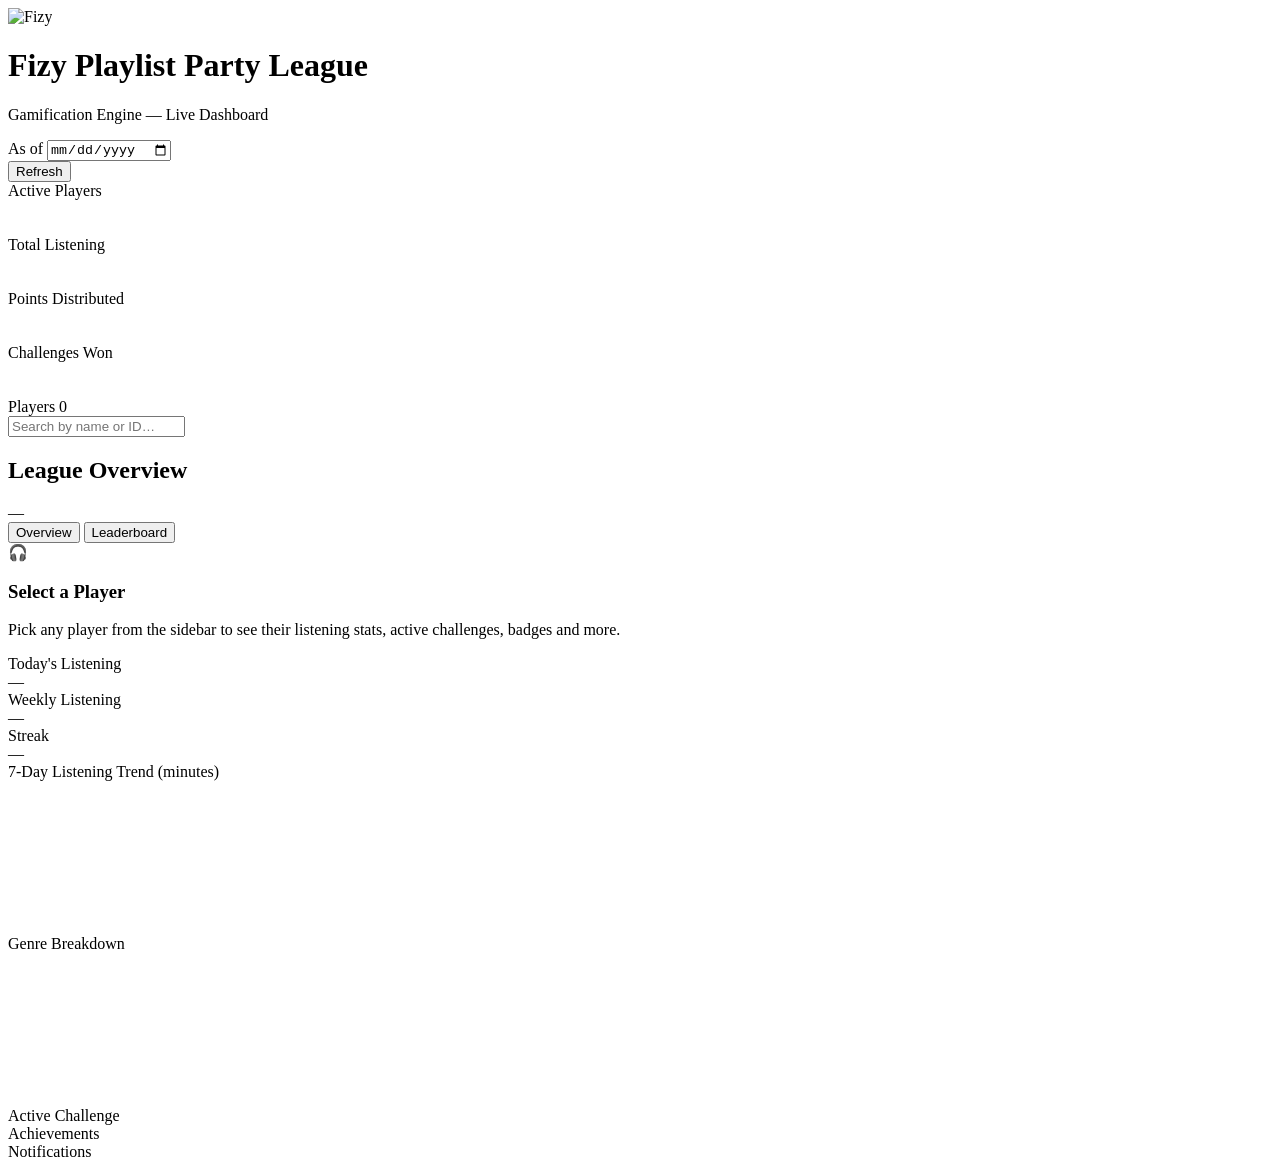
==== Turkcell-Fizy-Playlist-Party-League-main/templates/index.html @ 0b8c361f "Replace project with updated deployment files" ====
<!doctype html>
<html lang="en">
<head>
  <meta charset="utf-8" />
  <meta name="viewport" content="width=device-width, initial-scale=1" />
  <title>Fizy Playlist Party League</title>
  <meta name="description" content="Turkcell Fizy gamification engine — real-time player rankings, challenge awards, badge progression and listening analytics." />
  <link rel="preconnect" href="https://fonts.googleapis.com">
  <link rel="preconnect" href="https://fonts.gstatic.com" crossorigin>
  <link href="https://fonts.googleapis.com/css2?family=Inter:wght@400;500;600;700;800;900&display=swap" rel="stylesheet">
  <link rel="stylesheet" href="/static/style.css">
</head>
<body>

  <!-- ── TOPBAR ─────────────────────────────────────────────── -->
  <header class="topbar">
    <div class="topbar-brand">
      <div class="brand-logo">
        <img src="/static/fizy-logo.png" alt="Fizy">
      </div>
      <div class="soundwave" aria-hidden="true">
        <span></span><span></span><span></span><span></span><span></span>
      </div>
      <div class="brand-text">
        <h1>Fizy Playlist Party League</h1>
        <p>Gamification Engine &mdash; Live Dashboard</p>
      </div>
    </div>

    <div class="topbar-controls">
      <div class="date-chip">
        <span class="chip-label">As of</span>
        <input id="asOf" type="date" />
      </div>
      <button class="btn btn-ghost" id="refreshBtn">Refresh</button>
    </div>
  </header>

  <!-- ── HERO KPIs ───────────────────────────────────────────── -->
  <div class="hero">
    <div class="kpi-grid">

      <div class="kpi" id="kpi-users">
        <div class="kpi-label">Active Players</div>
        <div class="kpi-value skeleton" id="kpiUsers" style="height:36px;width:40px">&nbsp;</div>
        <div class="kpi-bar"></div>
      </div>

      <div class="kpi" id="kpi-minutes">
        <div class="kpi-label">Total Listening</div>
        <div class="kpi-value skeleton" id="kpiMinutes" style="height:36px;width:80px">&nbsp;</div>
        <div class="kpi-sub" id="kpiMinutesSub"></div>
        <div class="kpi-bar"></div>
      </div>

      <div class="kpi" id="kpi-points">
        <div class="kpi-label">Points Distributed</div>
        <div class="kpi-value skeleton" id="kpiPoints" style="height:36px;width:60px">&nbsp;</div>
        <div class="kpi-bar"></div>
      </div>

      <div class="kpi" id="kpi-challenges">
        <div class="kpi-label">Challenges Won</div>
        <div class="kpi-value skeleton" id="kpiChallenges" style="height:36px;width:40px">&nbsp;</div>
        <div class="kpi-sub" id="kpiGenre"></div>
        <div class="kpi-bar"></div>
      </div>

    </div>
  </div>

  <!-- ── MAIN LAYOUT ─────────────────────────────────────────── -->
  <div class="layout">

    <!-- LEFT: Player Sidebar -->
    <aside class="sidebar">
      <div class="sidebar-header">
        <span class="title">Players</span>
        <span class="player-count" id="playerCount">0</span>
      </div>
      <div class="search-wrap">
        <input class="search-input" id="userSearch" placeholder="Search by name or ID…" autocomplete="off" />
      </div>
      <div class="player-list" id="playerList"></div>
    </aside>

    <!-- RIGHT: Main Panel -->
    <main class="main-panel">

      <div class="panel-header">
        <h2 class="panel-title" id="panelTitle">League Overview</h2>
        <div class="selected-badge hidden" id="selectedBadge">
          <span class="dot"></span>
          <span id="selectedName">—</span>
        </div>
      </div>

      <div class="tab-bar">
        <button class="tab active" data-tab="overview">Overview</button>
        <button class="tab" data-tab="leaderboard">Leaderboard</button>
      </div>

      <!-- ── OVERVIEW TAB ──────────────────────────────────── -->
      <div class="tab-content active" id="tab-overview">

        <!-- Empty state (no player selected) -->
        <div class="empty-state" id="emptyState">
          <div class="empty-icon">🎧</div>
          <h3>Select a Player</h3>
          <p>Pick any player from the sidebar to see their listening stats, active challenges, badges and more.</p>
        </div>

        <!-- Player detail (shown after selection) -->
        <div class="player-detail hidden" id="playerDetail">

          <!-- Stats -->
          <div class="stats-row">
            <div class="stat-block">
              <div class="stat-label">Today's Listening</div>
              <div class="stat-value" id="statToday">—</div>
              <div class="stat-sub" id="statTodaySub"></div>
            </div>
            <div class="stat-block">
              <div class="stat-label">Weekly Listening</div>
              <div class="stat-value" id="stat7d">—</div>
              <div class="stat-sub" id="stat7dSub"></div>
            </div>
            <div class="stat-block">
              <div class="stat-label">Streak</div>
              <div class="stat-value" id="statStreak">—</div>
              <div class="streak-bar"><div class="streak-bar-fill" id="streakFill" style="width:0%"></div></div>
            </div>
          </div>

          <!-- Charts -->
          <div class="charts-row">
            <div class="chart-card">
              <div class="chart-title">7-Day Listening Trend (minutes)</div>
              <div class="chart-wrap"><canvas id="trendChart"></canvas></div>
            </div>
            <div class="chart-card">
              <div class="chart-title">Genre Breakdown</div>
              <div class="chart-wrap"><canvas id="genreChart"></canvas></div>
            </div>
          </div>

          <!-- Active Challenge -->
          <div class="section">
            <div class="section-label">Active Challenge</div>
            <div id="challengeBlock"></div>
          </div>

          <!-- Achievements -->
          <div class="section">
            <div class="section-label">Achievements</div>
            <div class="badges-grid" id="badgesGrid"></div>
          </div>

          <!-- Notifications -->
          <div class="section">
            <div class="section-label">Notifications</div>
            <div class="notif-list" id="notifList"></div>
          </div>

        </div>
      </div>

      <!-- ── LEADERBOARD TAB ──────────────────────────────── -->
      <div class="tab-content" id="tab-leaderboard">
        <div class="lb-content">
          <div class="lb-list" id="lbList"></div>
        </div>
      </div>

    </main>
  </div>

  <script src="https://cdn.jsdelivr.net/npm/chart.js@4.4.0/dist/chart.umd.min.js"></script>
  <script src="/static/app.js"></script>
</body>
</html>
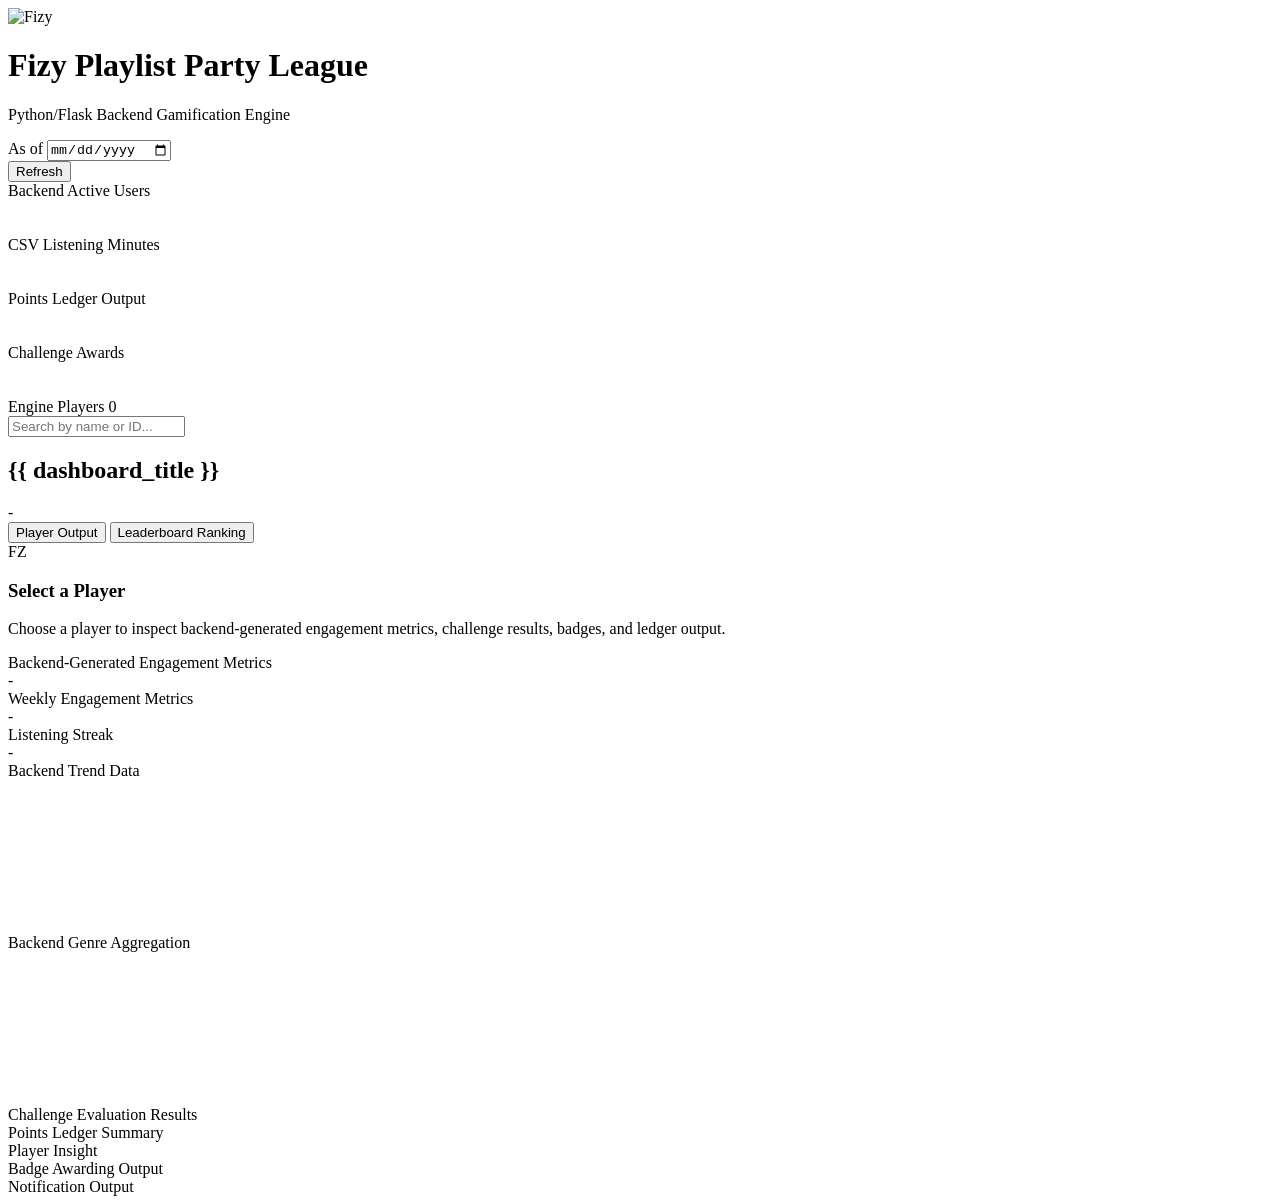
==== commit 3f024d47: "Refactor Flask gamification engine" ====
--- a/Turkcell-Fizy-Playlist-Party-League-main/templates/index.html
+++ b/Turkcell-Fizy-Playlist-Party-League-main/templates/index.html
@@ -4,15 +4,13 @@
   <meta charset="utf-8" />
   <meta name="viewport" content="width=device-width, initial-scale=1" />
   <title>Fizy Playlist Party League</title>
-  <meta name="description" content="Turkcell Fizy gamification engine — real-time player rankings, challenge awards, badge progression and listening analytics." />
+  <meta name="description" content="Python/Flask backend-driven gamification engine for music streaming engagement analytics." />
   <link rel="preconnect" href="https://fonts.googleapis.com">
   <link rel="preconnect" href="https://fonts.gstatic.com" crossorigin>
   <link href="https://fonts.googleapis.com/css2?family=Inter:wght@400;500;600;700;800;900&display=swap" rel="stylesheet">
   <link rel="stylesheet" href="/static/style.css">
 </head>
 <body>
-
-  <!-- ── TOPBAR ─────────────────────────────────────────────── -->
   <header class="topbar">
     <div class="topbar-brand">
       <div class="brand-logo">
@@ -23,7 +21,7 @@
       </div>
       <div class="brand-text">
         <h1>Fizy Playlist Party League</h1>
-        <p>Gamification Engine &mdash; Live Dashboard</p>
+        <p>Python/Flask Backend Gamification Engine</p>
       </div>
     </div>
 
@@ -36,142 +34,131 @@
     </div>
   </header>
 
-  <!-- ── HERO KPIs ───────────────────────────────────────────── -->
   <div class="hero">
     <div class="kpi-grid">
-
       <div class="kpi" id="kpi-users">
-        <div class="kpi-label">Active Players</div>
+        <div class="kpi-label">Backend Active Users</div>
         <div class="kpi-value skeleton" id="kpiUsers" style="height:36px;width:40px">&nbsp;</div>
         <div class="kpi-bar"></div>
       </div>
 
       <div class="kpi" id="kpi-minutes">
-        <div class="kpi-label">Total Listening</div>
+        <div class="kpi-label">CSV Listening Minutes</div>
         <div class="kpi-value skeleton" id="kpiMinutes" style="height:36px;width:80px">&nbsp;</div>
         <div class="kpi-sub" id="kpiMinutesSub"></div>
         <div class="kpi-bar"></div>
       </div>
 
       <div class="kpi" id="kpi-points">
-        <div class="kpi-label">Points Distributed</div>
+        <div class="kpi-label">Points Ledger Output</div>
         <div class="kpi-value skeleton" id="kpiPoints" style="height:36px;width:60px">&nbsp;</div>
         <div class="kpi-bar"></div>
       </div>
 
       <div class="kpi" id="kpi-challenges">
-        <div class="kpi-label">Challenges Won</div>
+        <div class="kpi-label">Challenge Awards</div>
         <div class="kpi-value skeleton" id="kpiChallenges" style="height:36px;width:40px">&nbsp;</div>
         <div class="kpi-sub" id="kpiGenre"></div>
         <div class="kpi-bar"></div>
       </div>
-
     </div>
   </div>
 
-  <!-- ── MAIN LAYOUT ─────────────────────────────────────────── -->
   <div class="layout">
-
-    <!-- LEFT: Player Sidebar -->
     <aside class="sidebar">
       <div class="sidebar-header">
-        <span class="title">Players</span>
+        <span class="title">Engine Players</span>
         <span class="player-count" id="playerCount">0</span>
       </div>
       <div class="search-wrap">
-        <input class="search-input" id="userSearch" placeholder="Search by name or ID…" autocomplete="off" />
+        <input class="search-input" id="userSearch" placeholder="Search by name or ID..." autocomplete="off" />
       </div>
       <div class="player-list" id="playerList"></div>
     </aside>
 
-    <!-- RIGHT: Main Panel -->
     <main class="main-panel">
-
       <div class="panel-header">
-        <h2 class="panel-title" id="panelTitle">League Overview</h2>
+        <h2 class="panel-title" id="panelTitle">{{ dashboard_title }}</h2>
         <div class="selected-badge hidden" id="selectedBadge">
           <span class="dot"></span>
-          <span id="selectedName">—</span>
+          <span id="selectedName">-</span>
         </div>
       </div>
 
       <div class="tab-bar">
-        <button class="tab active" data-tab="overview">Overview</button>
-        <button class="tab" data-tab="leaderboard">Leaderboard</button>
+        <button class="tab active" data-tab="overview">Player Output</button>
+        <button class="tab" data-tab="leaderboard">Leaderboard Ranking</button>
       </div>
 
-      <!-- ── OVERVIEW TAB ──────────────────────────────────── -->
       <div class="tab-content active" id="tab-overview">
-
-        <!-- Empty state (no player selected) -->
         <div class="empty-state" id="emptyState">
-          <div class="empty-icon">🎧</div>
+          <div class="empty-icon">FZ</div>
           <h3>Select a Player</h3>
-          <p>Pick any player from the sidebar to see their listening stats, active challenges, badges and more.</p>
+          <p>Choose a player to inspect backend-generated engagement metrics, challenge results, badges, and ledger output.</p>
         </div>
 
-        <!-- Player detail (shown after selection) -->
         <div class="player-detail hidden" id="playerDetail">
-
-          <!-- Stats -->
           <div class="stats-row">
             <div class="stat-block">
-              <div class="stat-label">Today's Listening</div>
-              <div class="stat-value" id="statToday">—</div>
+              <div class="stat-label">Backend-Generated Engagement Metrics</div>
+              <div class="stat-value" id="statToday">-</div>
               <div class="stat-sub" id="statTodaySub"></div>
             </div>
             <div class="stat-block">
-              <div class="stat-label">Weekly Listening</div>
-              <div class="stat-value" id="stat7d">—</div>
+              <div class="stat-label">Weekly Engagement Metrics</div>
+              <div class="stat-value" id="stat7d">-</div>
               <div class="stat-sub" id="stat7dSub"></div>
             </div>
             <div class="stat-block">
-              <div class="stat-label">Streak</div>
-              <div class="stat-value" id="statStreak">—</div>
+              <div class="stat-label">Listening Streak</div>
+              <div class="stat-value" id="statStreak">-</div>
               <div class="streak-bar"><div class="streak-bar-fill" id="streakFill" style="width:0%"></div></div>
             </div>
           </div>
 
-          <!-- Charts -->
           <div class="charts-row">
             <div class="chart-card">
-              <div class="chart-title">7-Day Listening Trend (minutes)</div>
+              <div class="chart-title">Backend Trend Data</div>
               <div class="chart-wrap"><canvas id="trendChart"></canvas></div>
             </div>
             <div class="chart-card">
-              <div class="chart-title">Genre Breakdown</div>
+              <div class="chart-title">Backend Genre Aggregation</div>
               <div class="chart-wrap"><canvas id="genreChart"></canvas></div>
             </div>
           </div>
 
-          <!-- Active Challenge -->
           <div class="section">
-            <div class="section-label">Active Challenge</div>
+            <div class="section-label">Challenge Evaluation Results</div>
             <div id="challengeBlock"></div>
           </div>
 
-          <!-- Achievements -->
           <div class="section">
-            <div class="section-label">Achievements</div>
+            <div class="section-label">Points Ledger Summary</div>
+            <div class="engine-summary" id="ledgerBlock"></div>
+          </div>
+
+          <div class="section">
+            <div class="section-label">Player Insight</div>
+            <div class="engine-summary" id="insightBlock"></div>
+          </div>
+
+          <div class="section">
+            <div class="section-label">Badge Awarding Output</div>
             <div class="badges-grid" id="badgesGrid"></div>
           </div>
 
-          <!-- Notifications -->
           <div class="section">
-            <div class="section-label">Notifications</div>
+            <div class="section-label">Notification Output</div>
             <div class="notif-list" id="notifList"></div>
           </div>
-
         </div>
       </div>
 
-      <!-- ── LEADERBOARD TAB ──────────────────────────────── -->
       <div class="tab-content" id="tab-leaderboard">
         <div class="lb-content">
           <div class="lb-list" id="lbList"></div>
         </div>
       </div>
-
     </main>
   </div>
 
